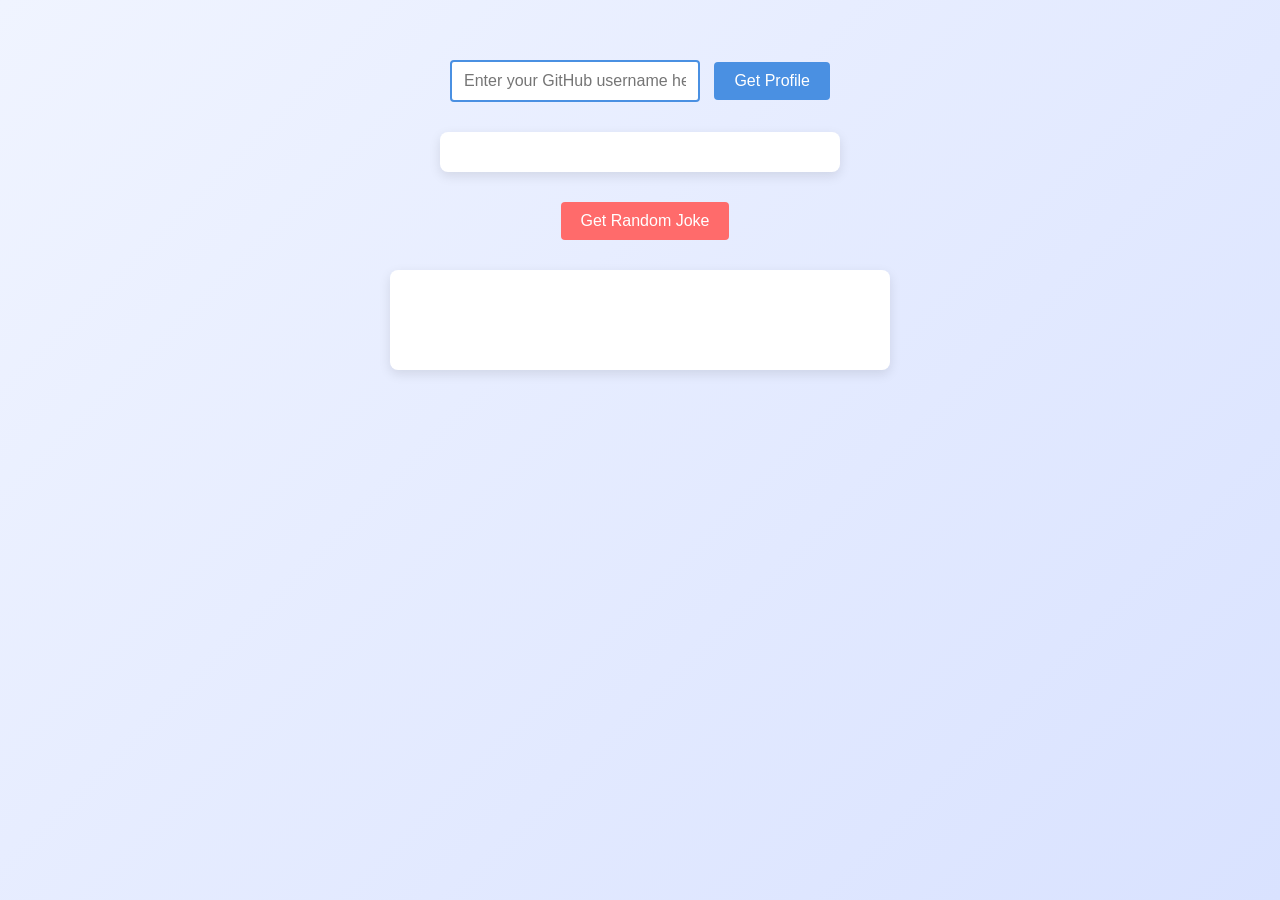
==== index.html @ 9e3c2267 "Rename Github.html to index.html" ====
<!DOCTYPE html>
<html lang="en">

<head>
    <meta charset="UTF-8">
    <meta name="viewport" content="width=device-width, initial-scale=1.0">
    <title>Git Hub Profile fetch</title>
    <link rel="stylesheet" href="style.css">
</head>

<body>
    <div>
        <input type="text" placeholder="Enter your GitHub username here" id="userInput">
        <button id="getProfileBtn">Get Profile</button>
    </div>
    <div id="profileFromGitHub">



    </div>

    <button id="calljoke">Get Random Joke</button>

    <div id="jokes">
 
    </div>

    <script src="script.js"></script>
</body>

</html>
---- style.css ----
/* Basic reset */
* {
    box-sizing: border-box;
    margin: 0;
    padding: 0;
}

body {
    font-family: 'Segoe UI', Tahoma, Geneva, Verdana, sans-serif;
    background: linear-gradient(135deg, #f0f4ff, #d9e2ff);
    color: #333;
    min-height: 100vh;
    display: flex;
    flex-direction: column;
    align-items: center;
    justify-content: start;
    padding-top: 60px;
}

/* Container for input and button */
div {
    margin-bottom: 30px;
}

#userInput {
    width: 250px;
    padding: 10px 12px;
    border: 2px solid #4a90e2;
    border-radius: 4px;
    font-size: 16px;
    outline: none;
    transition: border-color 0.2s;
}
#userInput:focus {
    border-color: #6da6ff;
}

button {
    padding: 10px 20px;
    margin-left: 10px;
    background-color: #4a90e2;
    color: #fff;
    border: none;
    border-radius: 4px;
    font-size: 16px;
    cursor: pointer;
    transition: background 0.2s;
}
#getProfileBtn:hover {
    background-color: #3e7bcc;
}

/* Profile card styling */
#profileFromGitHub {
    width: 90%;
    max-width: 400px;
    background: #fff;
    border-radius: 8px;
    box-shadow: 0 4px 12px rgba(0,0,0,0.1);
    padding: 20px;
    text-align: center;
}

#profileFromGitHub img {
    margin-bottom: 15px;
}

#profileFromGitHub h2 {
    margin-bottom: 10px;
    font-size: 24px;
    color: #4a4a4a;
}

#profileFromGitHub p {
    font-size: 14px;
    line-height: 1.5;
    color: #666;
}

#profileFromGitHub hr {
    border: none;
    border-top: 1px solid #e0e0e0;
    margin: 20px 0;
}

/* Joke button styling */
#calljoke {
    margin-bottom: 30px;
    background-color: #ff6b6b;
}
#calljoke:hover {
    background-color: #ff5252;
}

/* Jokes container styling */
#jokes {
    width: 90%;
    max-width: 500px;
    background: #fff;
    border-radius: 8px;
    box-shadow: 0 4px 12px rgba(0,0,0,0.1);
    padding: 25px;
    text-align: center;
    min-height: 100px;
    display: flex;
    align-items: center;
    justify-content: center;
}

#jokes p {
    font-size: 16px;
    line-height: 1.6;
    color: #555;
    font-style: italic;
}

/* Responsive adjustments */
@media (max-width: 480px) {
    #userInput {
        width: 180px;
    }
    #getProfileBtn {
        margin-top: 10px;
        margin-left: 0;
    }
    div {
        display: flex;
        flex-direction: column;
        align-items: center;
    }
}
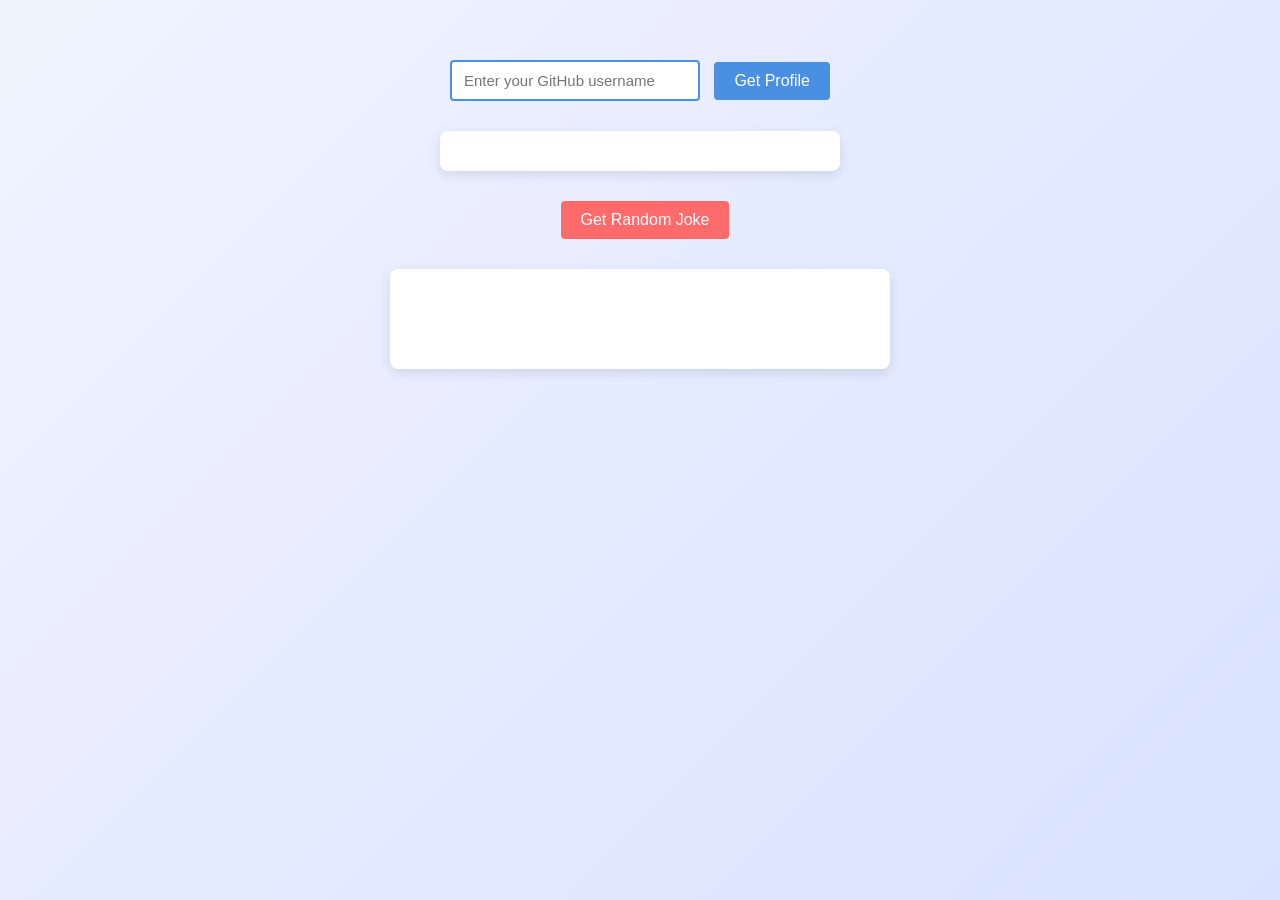
==== commit 08ac980b: "change font sizes" ====
--- a/index.html
+++ b/index.html
@@ -10,7 +10,7 @@
 
 <body>
     <div>
-        <input type="text" placeholder="Enter your GitHub username here" id="userInput">
+        <input type="text" placeholder="Enter your GitHub username" id="userInput">
         <button id="getProfileBtn">Get Profile</button>
     </div>
     <div id="profileFromGitHub">
--- a/style.css
+++ b/style.css
@@ -30,6 +30,7 @@
     font-size: 16px;
     outline: none;
     transition: border-color 0.2s;
+    font-size: 15px;
 }
 #userInput:focus {
     border-color: #6da6ff;
